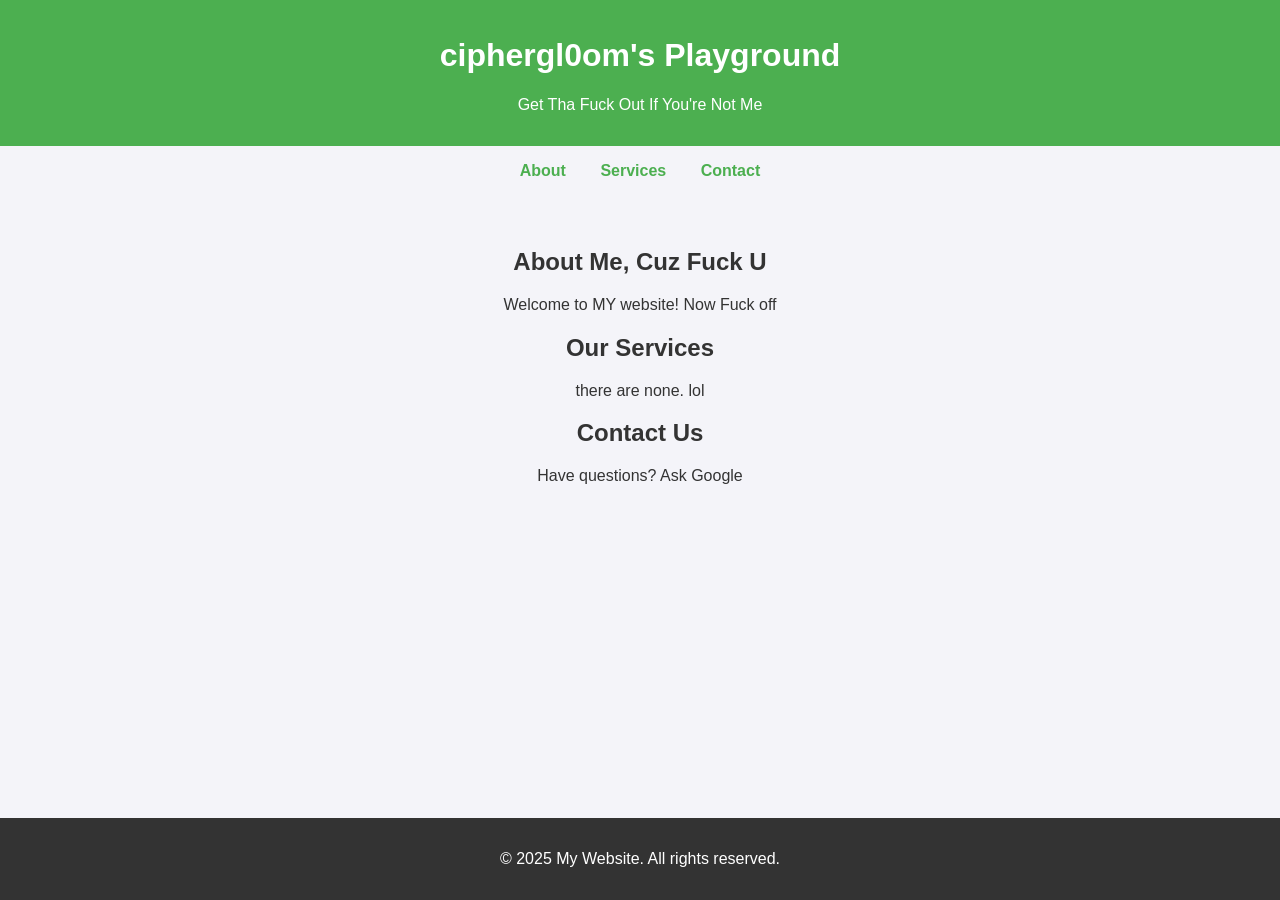
==== index.html @ 8a84b952 "Update website title and content with new messages" ====
<!DOCTYPE html>
<html lang="en">
<head>
    <meta charset="UTF-8">
    <meta name="viewport" content="width=device-width, initial-scale=1.0">
    <title>Welcome to My Website, now fuck off</title>
    <style>
        body {
            font-family: Arial, sans-serif;
            margin: 0;
            padding: 0;
            background-color: #f4f4f9;
            color: #333;
        }
        header {
            background-color: #4CAF50;
            color: white;
            padding: 1rem 0;
            text-align: center;
        }
        nav {
            text-align: center;
            margin: 1rem 0;
        }
        nav a {
            margin: 0 15px;
            text-decoration: none;
            color: #4CAF50;
            font-weight: bold;
        }
        nav a:hover {
            text-decoration: underline;
        }
        main {
            padding: 2rem;
            text-align: center;
        }
        footer {
            background-color: #333;
            color: white;
            text-align: center;
            padding: 1rem 0;
            position: fixed;
            width: 100%;
            bottom: 0;
        }
    </style>
</head>
<body>
    <header>
        <h1>ciphergl0om's Playground</h1>
        <p>Get Tha Fuck Out If You're Not Me</p>
    </header>
    <nav>
        <a href="#about">About</a>
        <a href="#services">Services</a>
        <a href="#contact">Contact</a>
    </nav>
    <main>
        <h2>About Me, Cuz Fuck U</h2>
        <p>Welcome to MY website! Now Fuck off</p>
        <h2>Our Services</h2>
        <p>there are none. lol</p>
        <h2>Contact Us</h2>
        <p>Have questions? Ask Google</p>
    </main>
    <footer>
        <p>&copy; 2025 My Website. All rights reserved.</p>
    </footer>
</body>
</html>
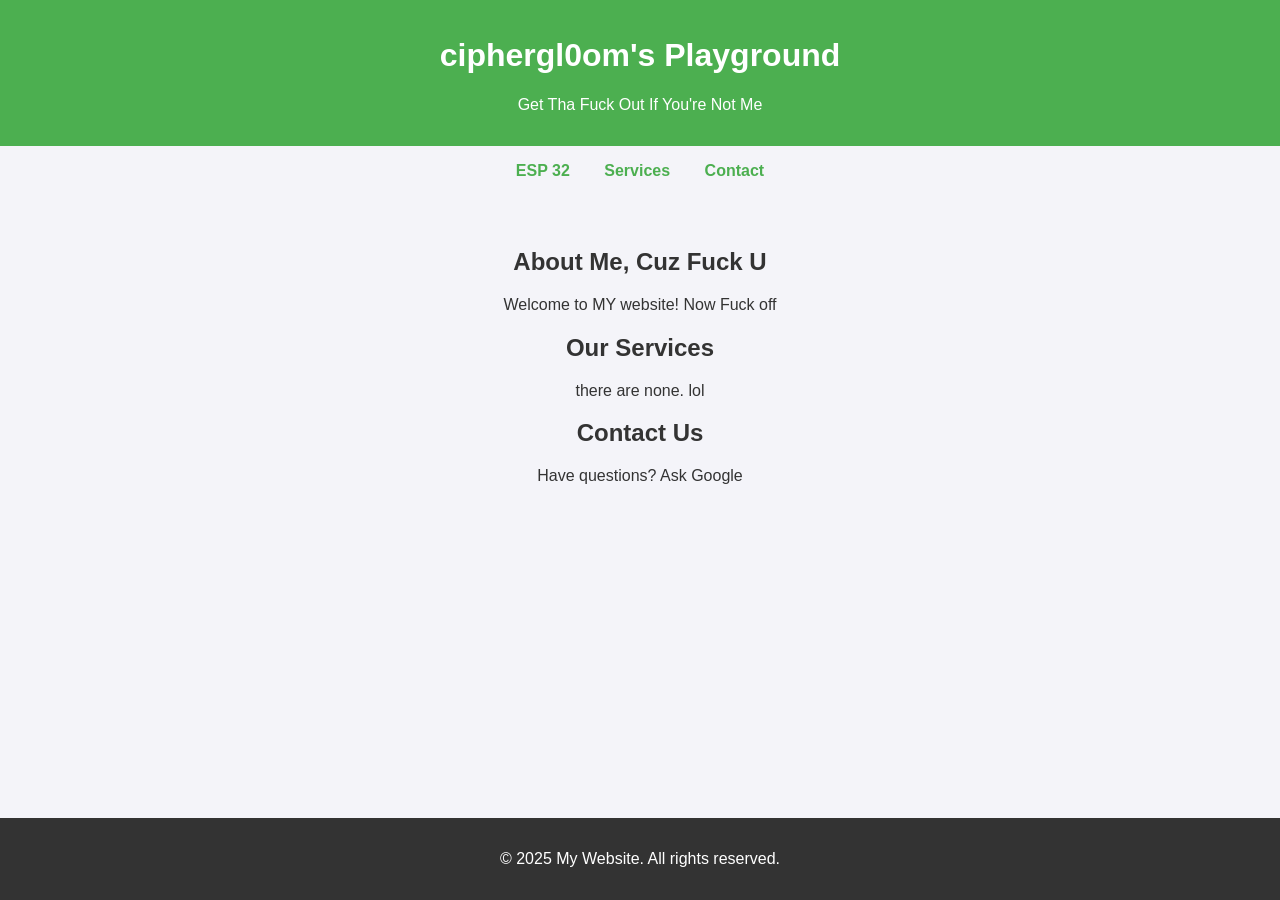
==== commit 630f6482: "Replace 'About' link with 'ESP 32' link" ====
--- a/index.html
+++ b/index.html
@@ -52,7 +52,7 @@
         <p>Get Tha Fuck Out If You're Not Me</p>
     </header>
     <nav>
-        <a href="#about">About</a>
+        <a href="ESP32.html">ESP 32</a>
         <a href="#services">Services</a>
         <a href="#contact">Contact</a>
     </nav>
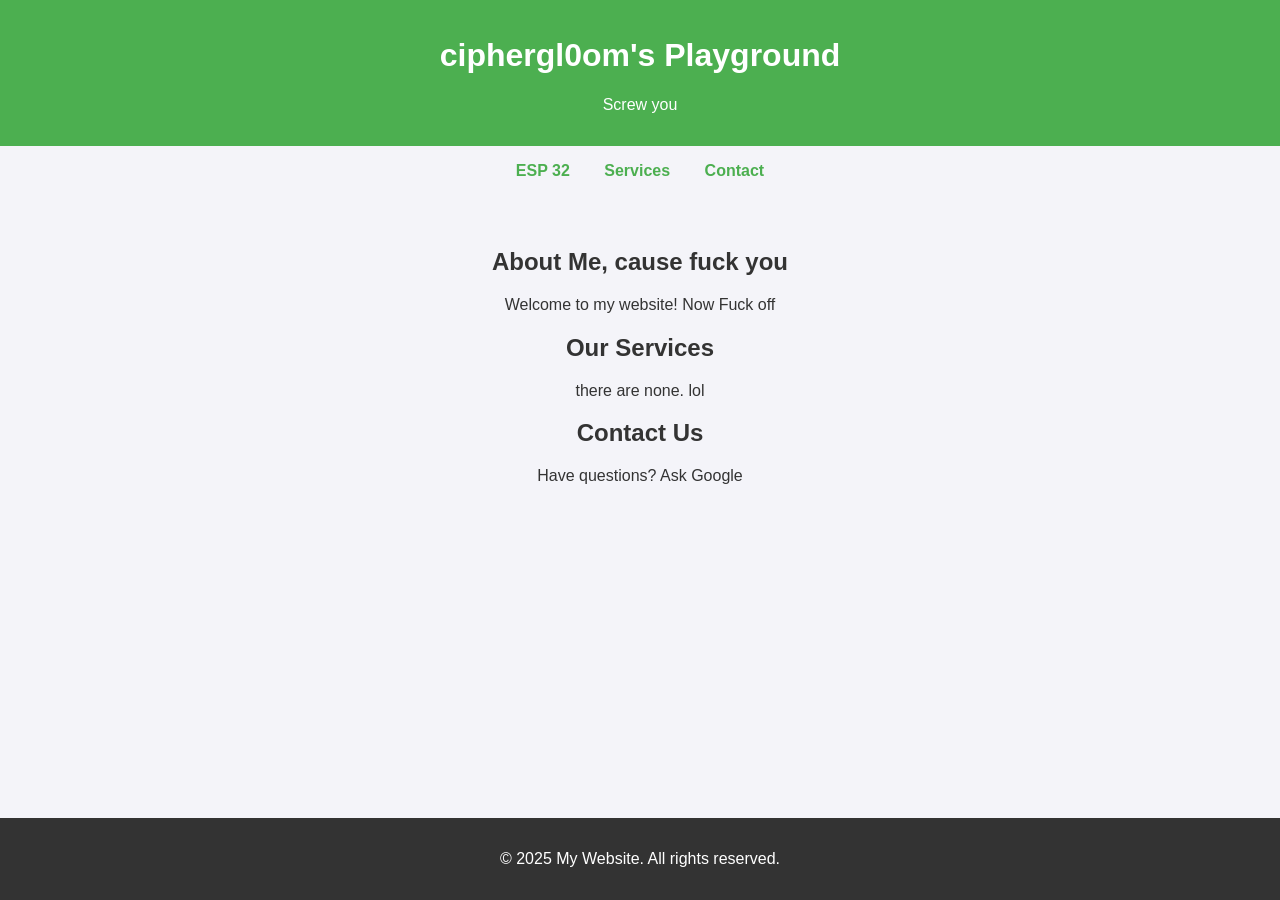
==== commit 4fb5b0eb: "Update text in index.html for tone adjustment" ====
--- a/index.html
+++ b/index.html
@@ -49,7 +49,7 @@
 <body>
     <header>
         <h1>ciphergl0om's Playground</h1>
-        <p>Get Tha Fuck Out If You're Not Me</p>
+        <p>Screw you</p>
     </header>
     <nav>
         <a href="ESP32.html">ESP 32</a>
@@ -57,8 +57,8 @@
         <a href="#contact">Contact</a>
     </nav>
     <main>
-        <h2>About Me, Cuz Fuck U</h2>
-        <p>Welcome to MY website! Now Fuck off</p>
+        <h2>About Me, cause fuck you</h2>
+        <p>Welcome to my website! Now Fuck off</p>
         <h2>Our Services</h2>
         <p>there are none. lol</p>
         <h2>Contact Us</h2>
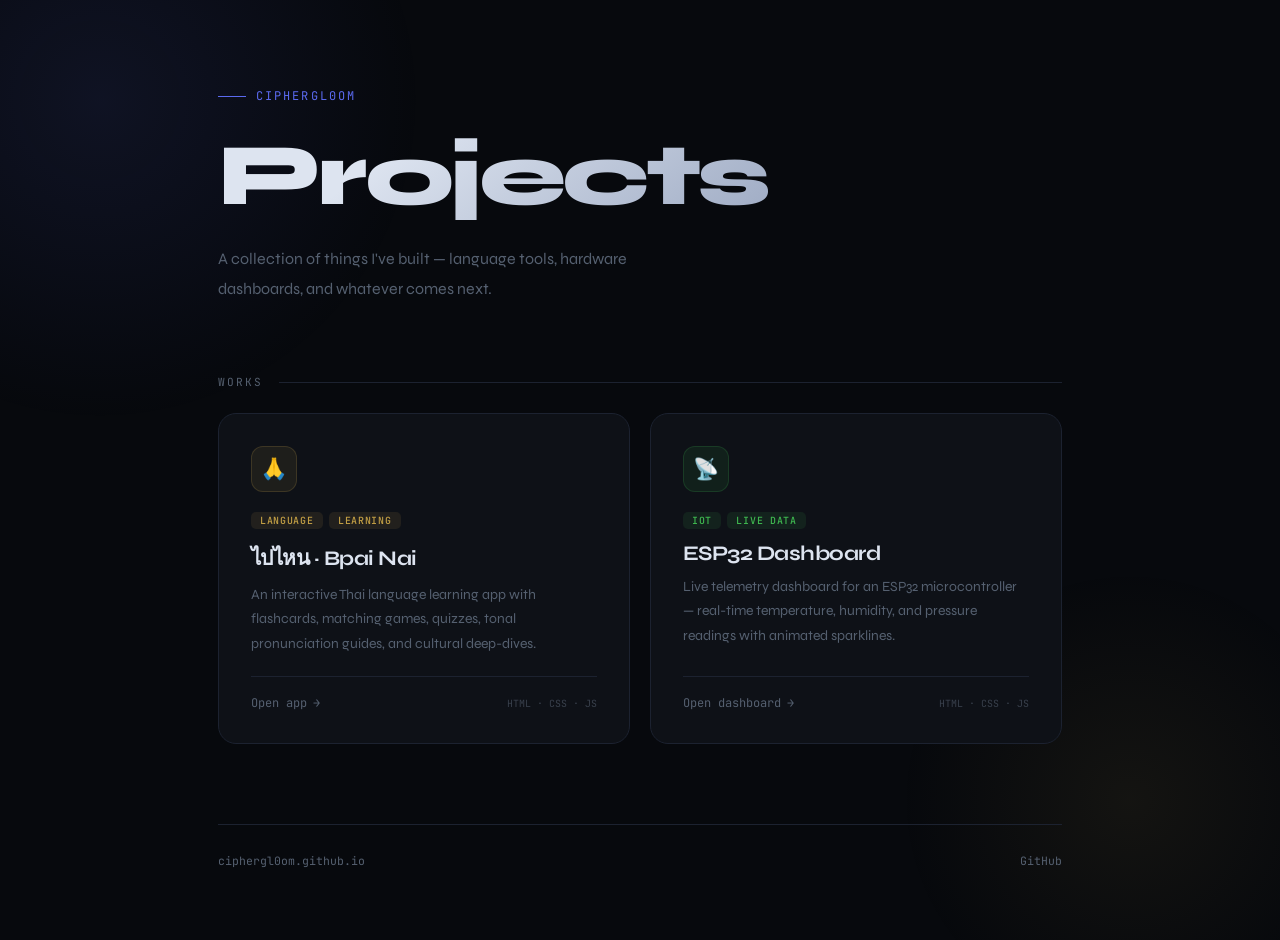
==== commit 344e1b11: "Add portfolio index page linking all projects Clean dark-themed home page with project cards for the" ====
--- a/index.html
+++ b/index.html
@@ -1,71 +1,353 @@
 <!DOCTYPE html>
 <html lang="en">
 <head>
-    <meta charset="UTF-8">
-    <meta name="viewport" content="width=device-width, initial-scale=1.0">
-    <title>Welcome to My Website, now fuck off</title>
-    <style>
-        body {
-            font-family: Arial, sans-serif;
-            margin: 0;
-            padding: 0;
-            background-color: #f4f4f9;
-            color: #333;
-        }
-        header {
-            background-color: #4CAF50;
-            color: white;
-            padding: 1rem 0;
-            text-align: center;
-        }
-        nav {
-            text-align: center;
-            margin: 1rem 0;
-        }
-        nav a {
-            margin: 0 15px;
-            text-decoration: none;
-            color: #4CAF50;
-            font-weight: bold;
-        }
-        nav a:hover {
-            text-decoration: underline;
-        }
-        main {
-            padding: 2rem;
-            text-align: center;
-        }
-        footer {
-            background-color: #333;
-            color: white;
-            text-align: center;
-            padding: 1rem 0;
-            position: fixed;
-            width: 100%;
-            bottom: 0;
-        }
-    </style>
+<meta charset="UTF-8">
+<meta name="viewport" content="width=device-width, initial-scale=1.0">
+<title>ciphergl0om — Projects</title>
+<link rel="preconnect" href="https://fonts.googleapis.com">
+<link href="https://fonts.googleapis.com/css2?family=Syne:wght@400;600;700;800&family=JetBrains+Mono:wght@400;500&display=swap" rel="stylesheet">
+<style>
+  :root {
+    --bg: #07090d;
+    --surface: #0e1117;
+    --border: #1c2230;
+    --text: #dde4f0;
+    --muted: #556070;
+    --accent: #5b6af0;
+  }
+
+  * { box-sizing: border-box; margin: 0; padding: 0; }
+
+  body {
+    background: var(--bg);
+    color: var(--text);
+    font-family: 'Syne', sans-serif;
+    min-height: 100vh;
+    overflow-x: hidden;
+  }
+
+  /* Ambient glow orbs */
+  body::before {
+    content: '';
+    position: fixed;
+    width: 700px; height: 700px;
+    border-radius: 50%;
+    background: radial-gradient(circle, rgba(91,106,240,0.10) 0%, transparent 65%);
+    top: -250px; left: -250px;
+    pointer-events: none;
+    z-index: 0;
+  }
+
+  body::after {
+    content: '';
+    position: fixed;
+    width: 500px; height: 500px;
+    border-radius: 50%;
+    background: radial-gradient(circle, rgba(201,168,76,0.07) 0%, transparent 65%);
+    bottom: -150px; right: -100px;
+    pointer-events: none;
+    z-index: 0;
+  }
+
+  .container {
+    max-width: 900px;
+    margin: 0 auto;
+    padding: 88px 28px 72px;
+    position: relative;
+    z-index: 1;
+  }
+
+  /* ── HERO ── */
+  .hero { margin-bottom: 72px; }
+
+  .hero-eyebrow {
+    font-family: 'JetBrains Mono', monospace;
+    font-size: 0.75rem;
+    color: var(--accent);
+    letter-spacing: 0.18em;
+    text-transform: uppercase;
+    margin-bottom: 1.75rem;
+    display: flex;
+    align-items: center;
+    gap: 0.6rem;
+  }
+
+  .hero-eyebrow::before {
+    content: '';
+    display: inline-block;
+    width: 28px; height: 1px;
+    background: var(--accent);
+    flex-shrink: 0;
+  }
+
+  .hero-title {
+    font-size: clamp(2.8rem, 9vw, 5.5rem);
+    font-weight: 800;
+    line-height: 1;
+    letter-spacing: -0.04em;
+    margin-bottom: 1.5rem;
+    background: linear-gradient(140deg, #dde4f0 20%, #7888a8 100%);
+    -webkit-background-clip: text;
+    -webkit-text-fill-color: transparent;
+    background-clip: text;
+  }
+
+  .hero-desc {
+    font-size: 1rem;
+    color: var(--muted);
+    line-height: 1.85;
+    max-width: 480px;
+  }
+
+  /* ── SECTION LABEL ── */
+  .section-label {
+    font-family: 'JetBrains Mono', monospace;
+    font-size: 0.7rem;
+    color: var(--muted);
+    letter-spacing: 0.18em;
+    text-transform: uppercase;
+    margin-bottom: 1.5rem;
+    display: flex;
+    align-items: center;
+    gap: 1rem;
+  }
+
+  .section-label::after {
+    content: '';
+    flex: 1;
+    height: 1px;
+    background: var(--border);
+  }
+
+  /* ── PROJECT CARDS ── */
+  .projects-grid {
+    display: grid;
+    grid-template-columns: repeat(auto-fit, minmax(340px, 1fr));
+    gap: 1.25rem;
+  }
+
+  .project-card {
+    background: var(--surface);
+    border: 1px solid var(--border);
+    border-radius: 18px;
+    padding: 2rem;
+    text-decoration: none;
+    color: inherit;
+    display: flex;
+    flex-direction: column;
+    gap: 1.25rem;
+    transition: transform 0.22s ease, box-shadow 0.22s ease, border-color 0.22s ease;
+    position: relative;
+    overflow: hidden;
+  }
+
+  .project-card::before {
+    content: '';
+    position: absolute;
+    top: 0; left: 0; right: 0;
+    height: 2px;
+    opacity: 0;
+    transition: opacity 0.3s;
+  }
+
+  .project-card:hover {
+    transform: translateY(-5px);
+    box-shadow: 0 24px 48px rgba(0,0,0,0.45);
+  }
+
+  .project-card:hover::before { opacity: 1; }
+
+  /* Thai accent */
+  .card-thai::before  { background: linear-gradient(90deg, #C9A84C, #8B1A1A); }
+  .card-thai:hover    { border-color: rgba(201,168,76,0.22); }
+
+  /* ESP32 accent */
+  .card-esp::before   { background: linear-gradient(90deg, #3fb950, #58a6ff); }
+  .card-esp:hover     { border-color: rgba(63,185,80,0.22); }
+
+  .card-icon {
+    width: 46px; height: 46px;
+    border-radius: 12px;
+    display: flex;
+    align-items: center;
+    justify-content: center;
+    font-size: 1.3rem;
+    flex-shrink: 0;
+  }
+
+  .card-thai .card-icon { background: rgba(201,168,76,0.09); border: 1px solid rgba(201,168,76,0.18); }
+  .card-esp  .card-icon { background: rgba(63,185,80,0.09);  border: 1px solid rgba(63,185,80,0.18); }
+
+  .card-body { flex: 1; }
+
+  .card-tags {
+    display: flex;
+    gap: 0.4rem;
+    flex-wrap: wrap;
+    margin-bottom: 0.75rem;
+  }
+
+  .tag {
+    font-family: 'JetBrains Mono', monospace;
+    font-size: 0.62rem;
+    font-weight: 500;
+    letter-spacing: 0.07em;
+    padding: 2px 9px;
+    border-radius: 5px;
+    text-transform: uppercase;
+  }
+
+  .card-thai .tag { background: rgba(201,168,76,0.1); color: #c4a045; }
+  .card-esp  .tag { background: rgba(63,185,80,0.1);  color: #3fb950; }
+
+  .card-title {
+    font-size: 1.3rem;
+    font-weight: 700;
+    letter-spacing: -0.025em;
+    margin-bottom: 0.55rem;
+    color: var(--text);
+  }
+
+  .card-desc {
+    font-size: 0.875rem;
+    color: var(--muted);
+    line-height: 1.75;
+  }
+
+  .card-footer {
+    display: flex;
+    align-items: center;
+    justify-content: space-between;
+    padding-top: 1.1rem;
+    border-top: 1px solid var(--border);
+  }
+
+  .card-cta {
+    font-family: 'JetBrains Mono', monospace;
+    font-size: 0.75rem;
+    color: var(--muted);
+    display: flex;
+    align-items: center;
+    gap: 0.4rem;
+    transition: color 0.2s;
+  }
+
+  .card-thai:hover .card-cta { color: #c4a045; }
+  .card-esp:hover  .card-cta { color: #3fb950; }
+
+  .card-arrow {
+    display: inline-block;
+    transition: transform 0.2s ease;
+  }
+
+  .project-card:hover .card-arrow { transform: translateX(4px); }
+
+  .card-stack {
+    font-family: 'JetBrains Mono', monospace;
+    font-size: 0.62rem;
+    color: var(--muted);
+    opacity: 0.6;
+  }
+
+  /* ── FOOTER ── */
+  footer {
+    margin-top: 80px;
+    padding-top: 1.75rem;
+    border-top: 1px solid var(--border);
+    display: flex;
+    align-items: center;
+    justify-content: space-between;
+    flex-wrap: wrap;
+    gap: 1rem;
+  }
+
+  .footer-id {
+    font-family: 'JetBrains Mono', monospace;
+    font-size: 0.72rem;
+    color: var(--muted);
+  }
+
+  .footer-links {
+    display: flex;
+    gap: 1.75rem;
+  }
+
+  .footer-links a {
+    font-family: 'JetBrains Mono', monospace;
+    font-size: 0.72rem;
+    color: var(--muted);
+    text-decoration: none;
+    transition: color 0.2s;
+  }
+
+  .footer-links a:hover { color: var(--text); }
+
+  /* ── RESPONSIVE ── */
+  @media (max-width: 560px) {
+    .projects-grid { grid-template-columns: 1fr; }
+    .container { padding: 56px 18px 48px; }
+    .hero { margin-bottom: 52px; }
+  }
+</style>
 </head>
 <body>
-    <header>
-        <h1>ciphergl0om's Playground</h1>
-        <p>Screw you</p>
-    </header>
-    <nav>
-        <a href="ESP32.html">ESP 32</a>
-        <a href="#services">Services</a>
-        <a href="#contact">Contact</a>
-    </nav>
-    <main>
-        <h2>About Me, cause fuck you</h2>
-        <p>Welcome to my website! Now Fuck off</p>
-        <h2>Our Services</h2>
-        <p>there are none. lol</p>
-        <h2>Contact Us</h2>
-        <p>Have questions? Ask Google</p>
-    </main>
-    <footer>
-        <p>&copy; 2025 My Website. All rights reserved.</p>
-    </footer>
+
+<div class="container">
+
+  <div class="hero">
+    <p class="hero-eyebrow">ciphergl0om</p>
+    <h1 class="hero-title">Projects</h1>
+    <p class="hero-desc">A collection of things I've built — language tools, hardware dashboards, and whatever comes next.</p>
+  </div>
+
+  <p class="section-label">Works</p>
+
+  <div class="projects-grid">
+
+    <!-- Thai App -->
+    <a href="thai-app.html" class="project-card card-thai">
+      <div class="card-icon">🙏</div>
+      <div class="card-body">
+        <div class="card-tags">
+          <span class="tag">Language</span>
+          <span class="tag">Learning</span>
+        </div>
+        <h2 class="card-title">ไปไหน · Bpai Nai</h2>
+        <p class="card-desc">An interactive Thai language learning app with flashcards, matching games, quizzes, tonal pronunciation guides, and cultural deep-dives.</p>
+      </div>
+      <div class="card-footer">
+        <span class="card-cta">Open app <span class="card-arrow">→</span></span>
+        <span class="card-stack">HTML · CSS · JS</span>
+      </div>
+    </a>
+
+    <!-- ESP32 -->
+    <a href="ESP32.html" class="project-card card-esp">
+      <div class="card-icon">📡</div>
+      <div class="card-body">
+        <div class="card-tags">
+          <span class="tag">IoT</span>
+          <span class="tag">Live Data</span>
+        </div>
+        <h2 class="card-title">ESP32 Dashboard</h2>
+        <p class="card-desc">Live telemetry dashboard for an ESP32 microcontroller — real-time temperature, humidity, and pressure readings with animated sparklines.</p>
+      </div>
+      <div class="card-footer">
+        <span class="card-cta">Open dashboard <span class="card-arrow">→</span></span>
+        <span class="card-stack">HTML · CSS · JS</span>
+      </div>
+    </a>
+
+  </div>
+
+  <footer>
+    <span class="footer-id">ciphergl0om.github.io</span>
+    <div class="footer-links">
+      <a href="https://github.com/ciphergl0om" target="_blank" rel="noopener">GitHub</a>
+    </div>
+  </footer>
+
+</div>
+
 </body>
 </html>
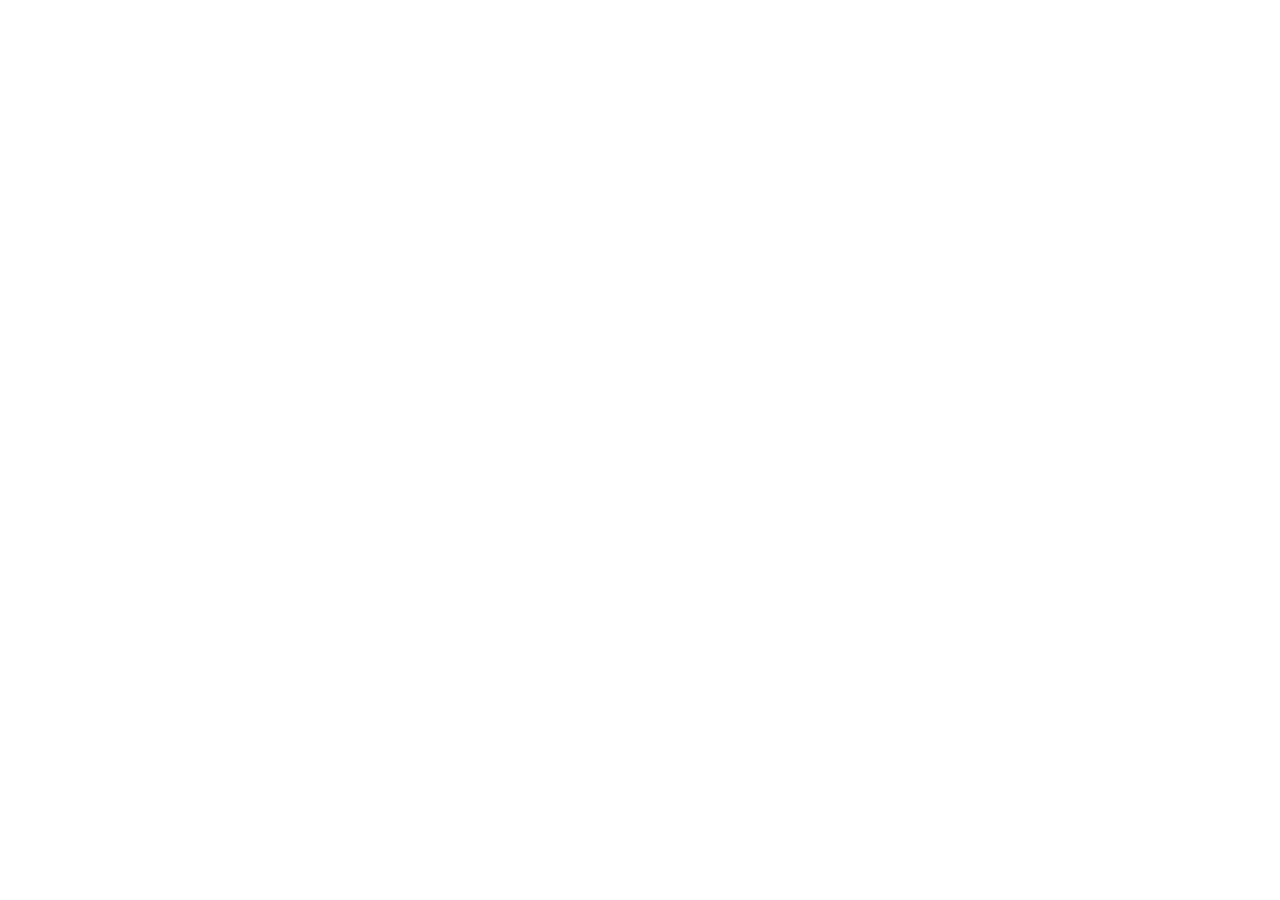
==== commit fd69a338: "Updates" ====
--- a/index.html
+++ b/index.html
@@ -1,353 +1,14 @@
-<!DOCTYPE html>
+<!doctype html>
 <html lang="en">
-<head>
-<meta charset="UTF-8">
-<meta name="viewport" content="width=device-width, initial-scale=1.0">
-<title>ciphergl0om — Projects</title>
-<link rel="preconnect" href="https://fonts.googleapis.com">
-<link href="https://fonts.googleapis.com/css2?family=Syne:wght@400;600;700;800&family=JetBrains+Mono:wght@400;500&display=swap" rel="stylesheet">
-<style>
-  :root {
-    --bg: #07090d;
-    --surface: #0e1117;
-    --border: #1c2230;
-    --text: #dde4f0;
-    --muted: #556070;
-    --accent: #5b6af0;
-  }
-
-  * { box-sizing: border-box; margin: 0; padding: 0; }
-
-  body {
-    background: var(--bg);
-    color: var(--text);
-    font-family: 'Syne', sans-serif;
-    min-height: 100vh;
-    overflow-x: hidden;
-  }
-
-  /* Ambient glow orbs */
-  body::before {
-    content: '';
-    position: fixed;
-    width: 700px; height: 700px;
-    border-radius: 50%;
-    background: radial-gradient(circle, rgba(91,106,240,0.10) 0%, transparent 65%);
-    top: -250px; left: -250px;
-    pointer-events: none;
-    z-index: 0;
-  }
-
-  body::after {
-    content: '';
-    position: fixed;
-    width: 500px; height: 500px;
-    border-radius: 50%;
-    background: radial-gradient(circle, rgba(201,168,76,0.07) 0%, transparent 65%);
-    bottom: -150px; right: -100px;
-    pointer-events: none;
-    z-index: 0;
-  }
-
-  .container {
-    max-width: 900px;
-    margin: 0 auto;
-    padding: 88px 28px 72px;
-    position: relative;
-    z-index: 1;
-  }
-
-  /* ── HERO ── */
-  .hero { margin-bottom: 72px; }
-
-  .hero-eyebrow {
-    font-family: 'JetBrains Mono', monospace;
-    font-size: 0.75rem;
-    color: var(--accent);
-    letter-spacing: 0.18em;
-    text-transform: uppercase;
-    margin-bottom: 1.75rem;
-    display: flex;
-    align-items: center;
-    gap: 0.6rem;
-  }
-
-  .hero-eyebrow::before {
-    content: '';
-    display: inline-block;
-    width: 28px; height: 1px;
-    background: var(--accent);
-    flex-shrink: 0;
-  }
-
-  .hero-title {
-    font-size: clamp(2.8rem, 9vw, 5.5rem);
-    font-weight: 800;
-    line-height: 1;
-    letter-spacing: -0.04em;
-    margin-bottom: 1.5rem;
-    background: linear-gradient(140deg, #dde4f0 20%, #7888a8 100%);
-    -webkit-background-clip: text;
-    -webkit-text-fill-color: transparent;
-    background-clip: text;
-  }
-
-  .hero-desc {
-    font-size: 1rem;
-    color: var(--muted);
-    line-height: 1.85;
-    max-width: 480px;
-  }
-
-  /* ── SECTION LABEL ── */
-  .section-label {
-    font-family: 'JetBrains Mono', monospace;
-    font-size: 0.7rem;
-    color: var(--muted);
-    letter-spacing: 0.18em;
-    text-transform: uppercase;
-    margin-bottom: 1.5rem;
-    display: flex;
-    align-items: center;
-    gap: 1rem;
-  }
-
-  .section-label::after {
-    content: '';
-    flex: 1;
-    height: 1px;
-    background: var(--border);
-  }
-
-  /* ── PROJECT CARDS ── */
-  .projects-grid {
-    display: grid;
-    grid-template-columns: repeat(auto-fit, minmax(340px, 1fr));
-    gap: 1.25rem;
-  }
-
-  .project-card {
-    background: var(--surface);
-    border: 1px solid var(--border);
-    border-radius: 18px;
-    padding: 2rem;
-    text-decoration: none;
-    color: inherit;
-    display: flex;
-    flex-direction: column;
-    gap: 1.25rem;
-    transition: transform 0.22s ease, box-shadow 0.22s ease, border-color 0.22s ease;
-    position: relative;
-    overflow: hidden;
-  }
-
-  .project-card::before {
-    content: '';
-    position: absolute;
-    top: 0; left: 0; right: 0;
-    height: 2px;
-    opacity: 0;
-    transition: opacity 0.3s;
-  }
-
-  .project-card:hover {
-    transform: translateY(-5px);
-    box-shadow: 0 24px 48px rgba(0,0,0,0.45);
-  }
-
-  .project-card:hover::before { opacity: 1; }
-
-  /* Thai accent */
-  .card-thai::before  { background: linear-gradient(90deg, #C9A84C, #8B1A1A); }
-  .card-thai:hover    { border-color: rgba(201,168,76,0.22); }
-
-  /* ESP32 accent */
-  .card-esp::before   { background: linear-gradient(90deg, #3fb950, #58a6ff); }
-  .card-esp:hover     { border-color: rgba(63,185,80,0.22); }
-
-  .card-icon {
-    width: 46px; height: 46px;
-    border-radius: 12px;
-    display: flex;
-    align-items: center;
-    justify-content: center;
-    font-size: 1.3rem;
-    flex-shrink: 0;
-  }
-
-  .card-thai .card-icon { background: rgba(201,168,76,0.09); border: 1px solid rgba(201,168,76,0.18); }
-  .card-esp  .card-icon { background: rgba(63,185,80,0.09);  border: 1px solid rgba(63,185,80,0.18); }
-
-  .card-body { flex: 1; }
-
-  .card-tags {
-    display: flex;
-    gap: 0.4rem;
-    flex-wrap: wrap;
-    margin-bottom: 0.75rem;
-  }
-
-  .tag {
-    font-family: 'JetBrains Mono', monospace;
-    font-size: 0.62rem;
-    font-weight: 500;
-    letter-spacing: 0.07em;
-    padding: 2px 9px;
-    border-radius: 5px;
-    text-transform: uppercase;
-  }
-
-  .card-thai .tag { background: rgba(201,168,76,0.1); color: #c4a045; }
-  .card-esp  .tag { background: rgba(63,185,80,0.1);  color: #3fb950; }
-
-  .card-title {
-    font-size: 1.3rem;
-    font-weight: 700;
-    letter-spacing: -0.025em;
-    margin-bottom: 0.55rem;
-    color: var(--text);
-  }
-
-  .card-desc {
-    font-size: 0.875rem;
-    color: var(--muted);
-    line-height: 1.75;
-  }
-
-  .card-footer {
-    display: flex;
-    align-items: center;
-    justify-content: space-between;
-    padding-top: 1.1rem;
-    border-top: 1px solid var(--border);
-  }
-
-  .card-cta {
-    font-family: 'JetBrains Mono', monospace;
-    font-size: 0.75rem;
-    color: var(--muted);
-    display: flex;
-    align-items: center;
-    gap: 0.4rem;
-    transition: color 0.2s;
-  }
-
-  .card-thai:hover .card-cta { color: #c4a045; }
-  .card-esp:hover  .card-cta { color: #3fb950; }
-
-  .card-arrow {
-    display: inline-block;
-    transition: transform 0.2s ease;
-  }
-
-  .project-card:hover .card-arrow { transform: translateX(4px); }
-
-  .card-stack {
-    font-family: 'JetBrains Mono', monospace;
-    font-size: 0.62rem;
-    color: var(--muted);
-    opacity: 0.6;
-  }
-
-  /* ── FOOTER ── */
-  footer {
-    margin-top: 80px;
-    padding-top: 1.75rem;
-    border-top: 1px solid var(--border);
-    display: flex;
-    align-items: center;
-    justify-content: space-between;
-    flex-wrap: wrap;
-    gap: 1rem;
-  }
-
-  .footer-id {
-    font-family: 'JetBrains Mono', monospace;
-    font-size: 0.72rem;
-    color: var(--muted);
-  }
-
-  .footer-links {
-    display: flex;
-    gap: 1.75rem;
-  }
-
-  .footer-links a {
-    font-family: 'JetBrains Mono', monospace;
-    font-size: 0.72rem;
-    color: var(--muted);
-    text-decoration: none;
-    transition: color 0.2s;
-  }
-
-  .footer-links a:hover { color: var(--text); }
-
-  /* ── RESPONSIVE ── */
-  @media (max-width: 560px) {
-    .projects-grid { grid-template-columns: 1fr; }
-    .container { padding: 56px 18px 48px; }
-    .hero { margin-bottom: 52px; }
-  }
-</style>
-</head>
-<body>
-
-<div class="container">
-
-  <div class="hero">
-    <p class="hero-eyebrow">ciphergl0om</p>
-    <h1 class="hero-title">Projects</h1>
-    <p class="hero-desc">A collection of things I've built — language tools, hardware dashboards, and whatever comes next.</p>
-  </div>
-
-  <p class="section-label">Works</p>
-
-  <div class="projects-grid">
-
-    <!-- Thai App -->
-    <a href="thai-app.html" class="project-card card-thai">
-      <div class="card-icon">🙏</div>
-      <div class="card-body">
-        <div class="card-tags">
-          <span class="tag">Language</span>
-          <span class="tag">Learning</span>
-        </div>
-        <h2 class="card-title">ไปไหน · Bpai Nai</h2>
-        <p class="card-desc">An interactive Thai language learning app with flashcards, matching games, quizzes, tonal pronunciation guides, and cultural deep-dives.</p>
-      </div>
-      <div class="card-footer">
-        <span class="card-cta">Open app <span class="card-arrow">→</span></span>
-        <span class="card-stack">HTML · CSS · JS</span>
-      </div>
-    </a>
-
-    <!-- ESP32 -->
-    <a href="ESP32.html" class="project-card card-esp">
-      <div class="card-icon">📡</div>
-      <div class="card-body">
-        <div class="card-tags">
-          <span class="tag">IoT</span>
-          <span class="tag">Live Data</span>
-        </div>
-        <h2 class="card-title">ESP32 Dashboard</h2>
-        <p class="card-desc">Live telemetry dashboard for an ESP32 microcontroller — real-time temperature, humidity, and pressure readings with animated sparklines.</p>
-      </div>
-      <div class="card-footer">
-        <span class="card-cta">Open dashboard <span class="card-arrow">→</span></span>
-        <span class="card-stack">HTML · CSS · JS</span>
-      </div>
-    </a>
-
-  </div>
-
-  <footer>
-    <span class="footer-id">ciphergl0om.github.io</span>
-    <div class="footer-links">
-      <a href="https://github.com/ciphergl0om" target="_blank" rel="noopener">GitHub</a>
-    </div>
-  </footer>
-
-</div>
-
-</body>
+  <head>
+    <meta charset="UTF-8" />
+    <link rel="icon" type="image/svg+xml" href="/bpai-nai/favicon.svg" />
+    <meta name="viewport" content="width=device-width, initial-scale=1.0" />
+    <title>bpai-nai</title>
+    <script type="module" crossorigin src="/bpai-nai/assets/index-DTvzgWTl.js"></script>
+    <link rel="stylesheet" crossorigin href="/bpai-nai/assets/index-DykytF2W.css">
+  </head>
+  <body>
+    <div id="root"></div>
+  </body>
 </html>
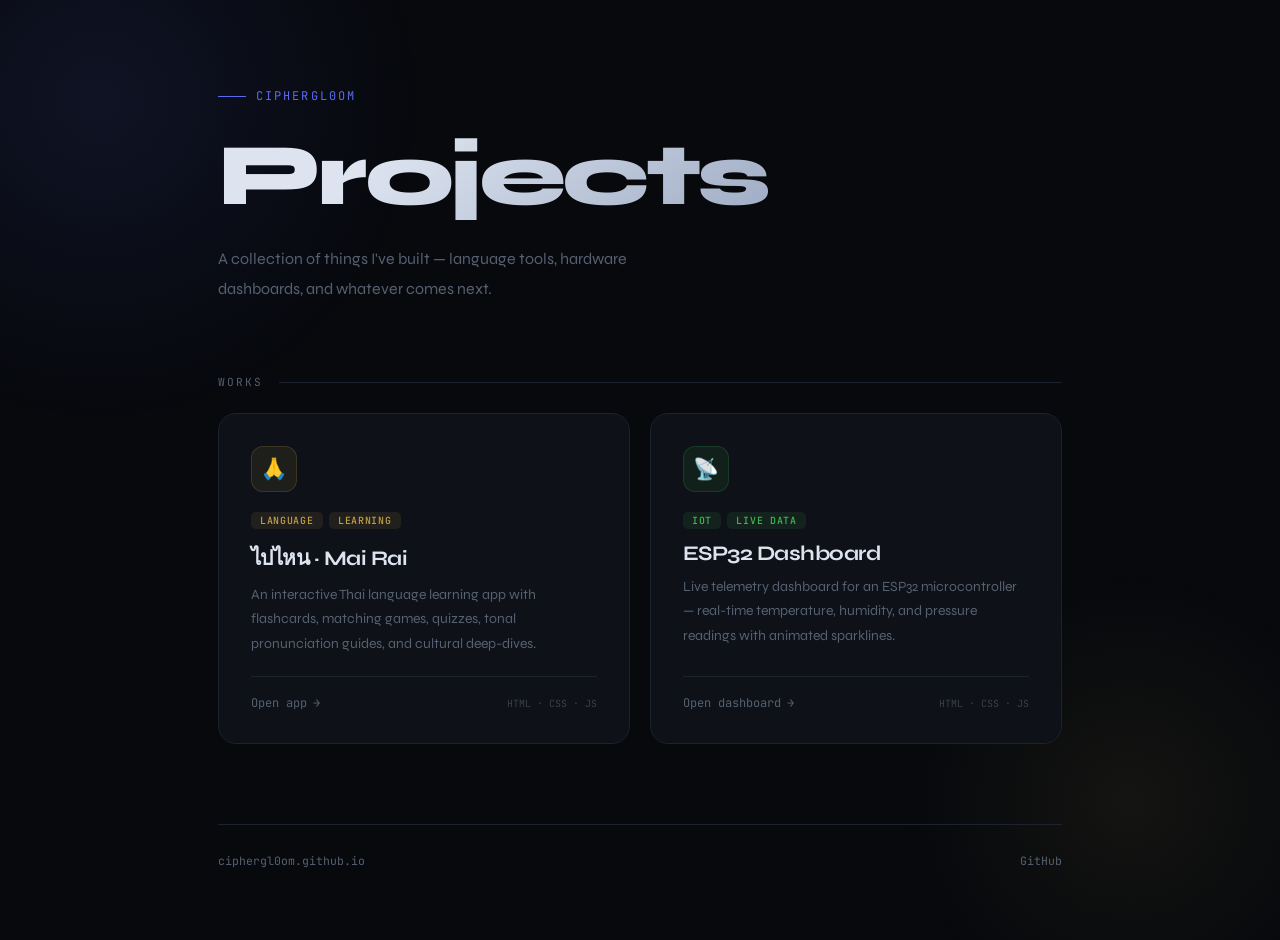
==== commit 20340407: "Update Thai App link and title in index.html" ====
--- a/index.html
+++ b/index.html
@@ -1,14 +1,353 @@
-<!doctype html>
+<!DOCTYPE html>
 <html lang="en">
-  <head>
-    <meta charset="UTF-8" />
-    <link rel="icon" type="image/svg+xml" href="/bpai-nai/favicon.svg" />
-    <meta name="viewport" content="width=device-width, initial-scale=1.0" />
-    <title>bpai-nai</title>
-    <script type="module" crossorigin src="/bpai-nai/assets/index-DTvzgWTl.js"></script>
-    <link rel="stylesheet" crossorigin href="/bpai-nai/assets/index-DykytF2W.css">
-  </head>
-  <body>
-    <div id="root"></div>
-  </body>
+<head>
+<meta charset="UTF-8">
+<meta name="viewport" content="width=device-width, initial-scale=1.0">
+<title>ciphergl0om — Projects</title>
+<link rel="preconnect" href="https://fonts.googleapis.com">
+<link href="https://fonts.googleapis.com/css2?family=Syne:wght@400;600;700;800&family=JetBrains+Mono:wght@400;500&display=swap" rel="stylesheet">
+<style>
+  :root {
+    --bg: #07090d;
+    --surface: #0e1117;
+    --border: #1c2230;
+    --text: #dde4f0;
+    --muted: #556070;
+    --accent: #5b6af0;
+  }
+
+  * { box-sizing: border-box; margin: 0; padding: 0; }
+
+  body {
+    background: var(--bg);
+    color: var(--text);
+    font-family: 'Syne', sans-serif;
+    min-height: 100vh;
+    overflow-x: hidden;
+  }
+
+  /* Ambient glow orbs */
+  body::before {
+    content: '';
+    position: fixed;
+    width: 700px; height: 700px;
+    border-radius: 50%;
+    background: radial-gradient(circle, rgba(91,106,240,0.10) 0%, transparent 65%);
+    top: -250px; left: -250px;
+    pointer-events: none;
+    z-index: 0;
+  }
+
+  body::after {
+    content: '';
+    position: fixed;
+    width: 500px; height: 500px;
+    border-radius: 50%;
+    background: radial-gradient(circle, rgba(201,168,76,0.07) 0%, transparent 65%);
+    bottom: -150px; right: -100px;
+    pointer-events: none;
+    z-index: 0;
+  }
+
+  .container {
+    max-width: 900px;
+    margin: 0 auto;
+    padding: 88px 28px 72px;
+    position: relative;
+    z-index: 1;
+  }
+
+  /* ── HERO ── */
+  .hero { margin-bottom: 72px; }
+
+  .hero-eyebrow {
+    font-family: 'JetBrains Mono', monospace;
+    font-size: 0.75rem;
+    color: var(--accent);
+    letter-spacing: 0.18em;
+    text-transform: uppercase;
+    margin-bottom: 1.75rem;
+    display: flex;
+    align-items: center;
+    gap: 0.6rem;
+  }
+
+  .hero-eyebrow::before {
+    content: '';
+    display: inline-block;
+    width: 28px; height: 1px;
+    background: var(--accent);
+    flex-shrink: 0;
+  }
+
+  .hero-title {
+    font-size: clamp(2.8rem, 9vw, 5.5rem);
+    font-weight: 800;
+    line-height: 1;
+    letter-spacing: -0.04em;
+    margin-bottom: 1.5rem;
+    background: linear-gradient(140deg, #dde4f0 20%, #7888a8 100%);
+    -webkit-background-clip: text;
+    -webkit-text-fill-color: transparent;
+    background-clip: text;
+  }
+
+  .hero-desc {
+    font-size: 1rem;
+    color: var(--muted);
+    line-height: 1.85;
+    max-width: 480px;
+  }
+
+  /* ── SECTION LABEL ── */
+  .section-label {
+    font-family: 'JetBrains Mono', monospace;
+    font-size: 0.7rem;
+    color: var(--muted);
+    letter-spacing: 0.18em;
+    text-transform: uppercase;
+    margin-bottom: 1.5rem;
+    display: flex;
+    align-items: center;
+    gap: 1rem;
+  }
+
+  .section-label::after {
+    content: '';
+    flex: 1;
+    height: 1px;
+    background: var(--border);
+  }
+
+  /* ── PROJECT CARDS ── */
+  .projects-grid {
+    display: grid;
+    grid-template-columns: repeat(auto-fit, minmax(340px, 1fr));
+    gap: 1.25rem;
+  }
+
+  .project-card {
+    background: var(--surface);
+    border: 1px solid var(--border);
+    border-radius: 18px;
+    padding: 2rem;
+    text-decoration: none;
+    color: inherit;
+    display: flex;
+    flex-direction: column;
+    gap: 1.25rem;
+    transition: transform 0.22s ease, box-shadow 0.22s ease, border-color 0.22s ease;
+    position: relative;
+    overflow: hidden;
+  }
+
+  .project-card::before {
+    content: '';
+    position: absolute;
+    top: 0; left: 0; right: 0;
+    height: 2px;
+    opacity: 0;
+    transition: opacity 0.3s;
+  }
+
+  .project-card:hover {
+    transform: translateY(-5px);
+    box-shadow: 0 24px 48px rgba(0,0,0,0.45);
+  }
+
+  .project-card:hover::before { opacity: 1; }
+
+  /* Thai accent */
+  .card-thai::before  { background: linear-gradient(90deg, #C9A84C, #8B1A1A); }
+  .card-thai:hover    { border-color: rgba(201,168,76,0.22); }
+
+  /* ESP32 accent */
+  .card-esp::before   { background: linear-gradient(90deg, #3fb950, #58a6ff); }
+  .card-esp:hover     { border-color: rgba(63,185,80,0.22); }
+
+  .card-icon {
+    width: 46px; height: 46px;
+    border-radius: 12px;
+    display: flex;
+    align-items: center;
+    justify-content: center;
+    font-size: 1.3rem;
+    flex-shrink: 0;
+  }
+
+  .card-thai .card-icon { background: rgba(201,168,76,0.09); border: 1px solid rgba(201,168,76,0.18); }
+  .card-esp  .card-icon { background: rgba(63,185,80,0.09);  border: 1px solid rgba(63,185,80,0.18); }
+
+  .card-body { flex: 1; }
+
+  .card-tags {
+    display: flex;
+    gap: 0.4rem;
+    flex-wrap: wrap;
+    margin-bottom: 0.75rem;
+  }
+
+  .tag {
+    font-family: 'JetBrains Mono', monospace;
+    font-size: 0.62rem;
+    font-weight: 500;
+    letter-spacing: 0.07em;
+    padding: 2px 9px;
+    border-radius: 5px;
+    text-transform: uppercase;
+  }
+
+  .card-thai .tag { background: rgba(201,168,76,0.1); color: #c4a045; }
+  .card-esp  .tag { background: rgba(63,185,80,0.1);  color: #3fb950; }
+
+  .card-title {
+    font-size: 1.3rem;
+    font-weight: 700;
+    letter-spacing: -0.025em;
+    margin-bottom: 0.55rem;
+    color: var(--text);
+  }
+
+  .card-desc {
+    font-size: 0.875rem;
+    color: var(--muted);
+    line-height: 1.75;
+  }
+
+  .card-footer {
+    display: flex;
+    align-items: center;
+    justify-content: space-between;
+    padding-top: 1.1rem;
+    border-top: 1px solid var(--border);
+  }
+
+  .card-cta {
+    font-family: 'JetBrains Mono', monospace;
+    font-size: 0.75rem;
+    color: var(--muted);
+    display: flex;
+    align-items: center;
+    gap: 0.4rem;
+    transition: color 0.2s;
+  }
+
+  .card-thai:hover .card-cta { color: #c4a045; }
+  .card-esp:hover  .card-cta { color: #3fb950; }
+
+  .card-arrow {
+    display: inline-block;
+    transition: transform 0.2s ease;
+  }
+
+  .project-card:hover .card-arrow { transform: translateX(4px); }
+
+  .card-stack {
+    font-family: 'JetBrains Mono', monospace;
+    font-size: 0.62rem;
+    color: var(--muted);
+    opacity: 0.6;
+  }
+
+  /* ── FOOTER ── */
+  footer {
+    margin-top: 80px;
+    padding-top: 1.75rem;
+    border-top: 1px solid var(--border);
+    display: flex;
+    align-items: center;
+    justify-content: space-between;
+    flex-wrap: wrap;
+    gap: 1rem;
+  }
+
+  .footer-id {
+    font-family: 'JetBrains Mono', monospace;
+    font-size: 0.72rem;
+    color: var(--muted);
+  }
+
+  .footer-links {
+    display: flex;
+    gap: 1.75rem;
+  }
+
+  .footer-links a {
+    font-family: 'JetBrains Mono', monospace;
+    font-size: 0.72rem;
+    color: var(--muted);
+    text-decoration: none;
+    transition: color 0.2s;
+  }
+
+  .footer-links a:hover { color: var(--text); }
+
+  /* ── RESPONSIVE ── */
+  @media (max-width: 560px) {
+    .projects-grid { grid-template-columns: 1fr; }
+    .container { padding: 56px 18px 48px; }
+    .hero { margin-bottom: 52px; }
+  }
+</style>
+</head>
+<body>
+
+<div class="container">
+
+  <div class="hero">
+    <p class="hero-eyebrow">ciphergl0om</p>
+    <h1 class="hero-title">Projects</h1>
+    <p class="hero-desc">A collection of things I've built — language tools, hardware dashboards, and whatever comes next.</p>
+  </div>
+
+  <p class="section-label">Works</p>
+
+  <div class="projects-grid">
+
+    <!-- Thai App -->
+    <a href="MaiRai" class="project-card card-thai">
+      <div class="card-icon">🙏</div>
+      <div class="card-body">
+        <div class="card-tags">
+          <span class="tag">Language</span>
+          <span class="tag">Learning</span>
+        </div>
+        <h2 class="card-title">ไปไหน · Mai Rai</h2>
+        <p class="card-desc">An interactive Thai language learning app with flashcards, matching games, quizzes, tonal pronunciation guides, and cultural deep-dives.</p>
+      </div>
+      <div class="card-footer">
+        <span class="card-cta">Open app <span class="card-arrow">→</span></span>
+        <span class="card-stack">HTML · CSS · JS</span>
+      </div>
+    </a>
+
+    <!-- ESP32 -->
+    <a href="ESP32.html" class="project-card card-esp">
+      <div class="card-icon">📡</div>
+      <div class="card-body">
+        <div class="card-tags">
+          <span class="tag">IoT</span>
+          <span class="tag">Live Data</span>
+        </div>
+        <h2 class="card-title">ESP32 Dashboard</h2>
+        <p class="card-desc">Live telemetry dashboard for an ESP32 microcontroller — real-time temperature, humidity, and pressure readings with animated sparklines.</p>
+      </div>
+      <div class="card-footer">
+        <span class="card-cta">Open dashboard <span class="card-arrow">→</span></span>
+        <span class="card-stack">HTML · CSS · JS</span>
+      </div>
+    </a>
+
+  </div>
+
+  <footer>
+    <span class="footer-id">ciphergl0om.github.io</span>
+    <div class="footer-links">
+      <a href="https://github.com/ciphergl0om" target="_blank" rel="noopener">GitHub</a>
+    </div>
+  </footer>
+
+</div>
+
+</body>
 </html>
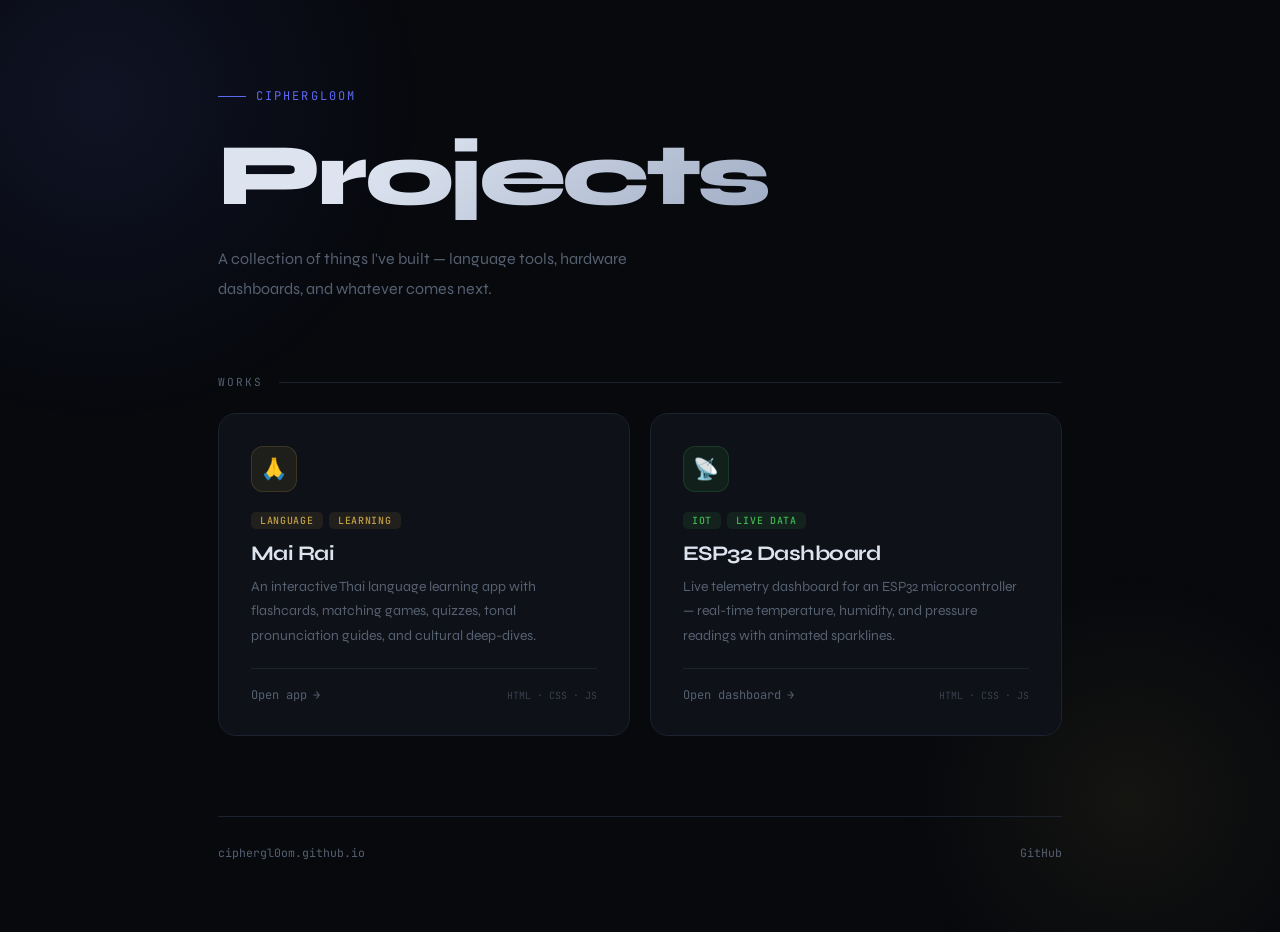
==== commit 39156f9b: "Update index.html" ====
--- a/index.html
+++ b/index.html
@@ -312,7 +312,7 @@
           <span class="tag">Language</span>
           <span class="tag">Learning</span>
         </div>
-        <h2 class="card-title">ไปไหน · Mai Rai</h2>
+        <h2 class="card-title">Mai Rai</h2>
         <p class="card-desc">An interactive Thai language learning app with flashcards, matching games, quizzes, tonal pronunciation guides, and cultural deep-dives.</p>
       </div>
       <div class="card-footer">
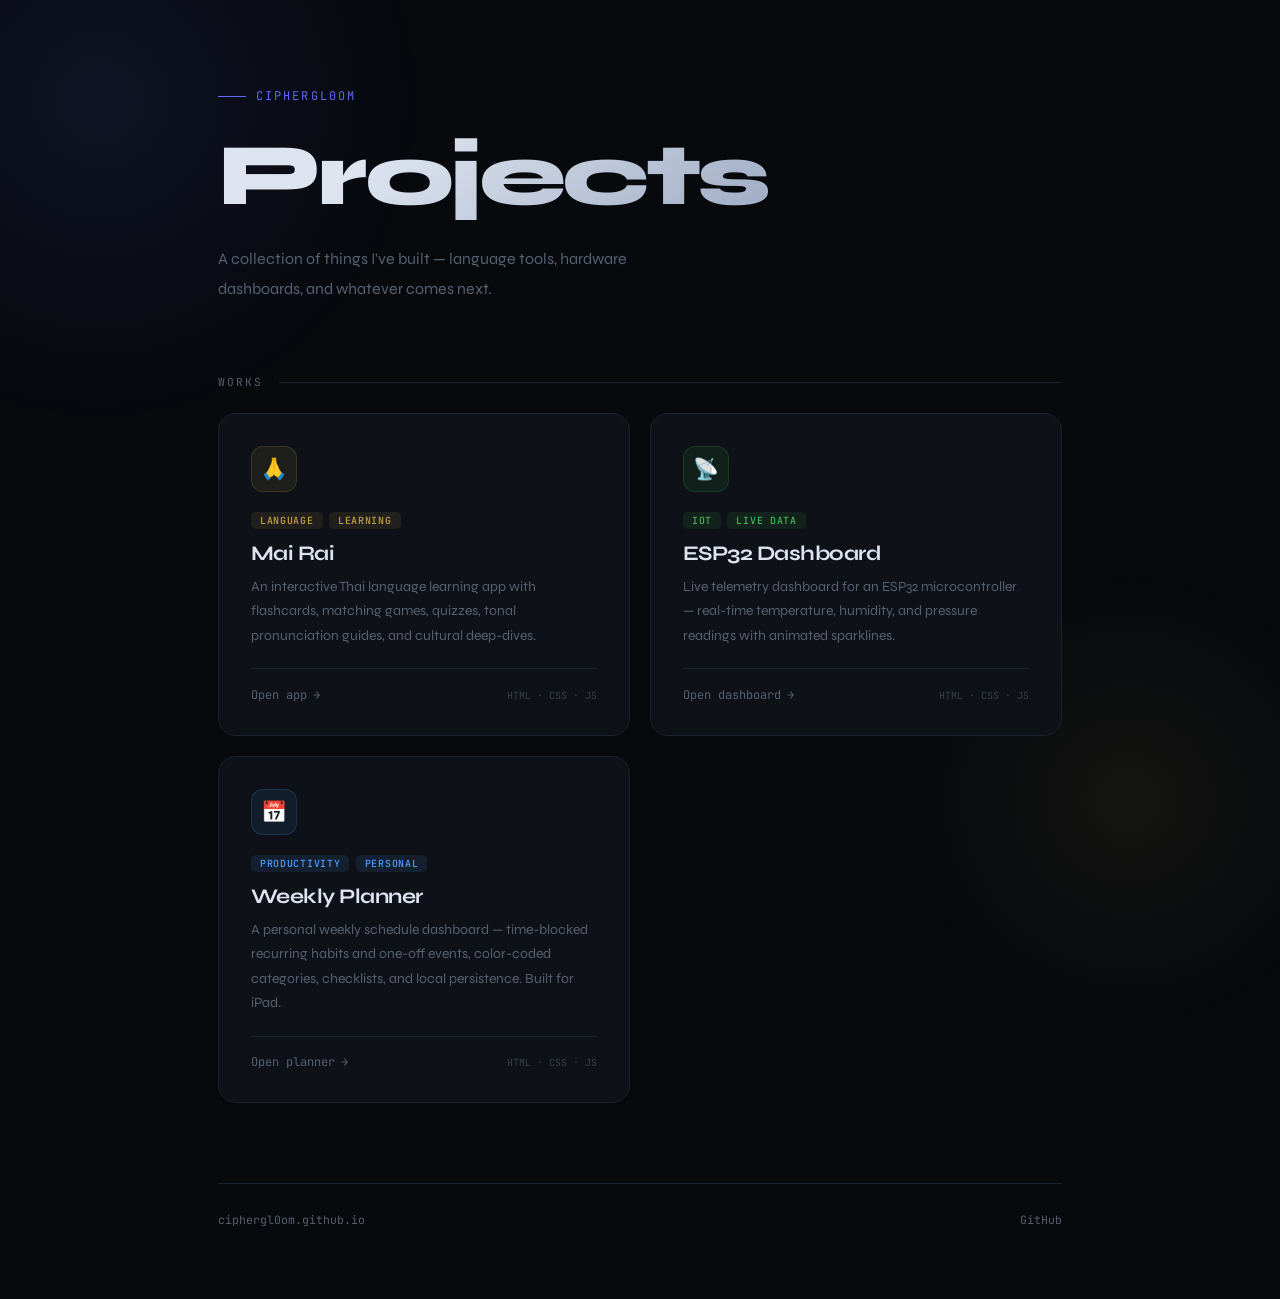
==== commit c8dc7db8: "Refactor index.html and add Weekly Planner card Removed comments for sections and added a new projec" ====
--- a/index.html
+++ b/index.html
@@ -26,7 +26,6 @@
     overflow-x: hidden;
   }
 
-  /* Ambient glow orbs */
   body::before {
     content: '';
     position: fixed;
@@ -57,7 +56,6 @@
     z-index: 1;
   }
 
-  /* ── HERO ── */
   .hero { margin-bottom: 72px; }
 
   .hero-eyebrow {
@@ -99,7 +97,6 @@
     max-width: 480px;
   }
 
-  /* ── SECTION LABEL ── */
   .section-label {
     font-family: 'JetBrains Mono', monospace;
     font-size: 0.7rem;
@@ -119,7 +116,6 @@
     background: var(--border);
   }
 
-  /* ── PROJECT CARDS ── */
   .projects-grid {
     display: grid;
     grid-template-columns: repeat(auto-fit, minmax(340px, 1fr));
@@ -165,6 +161,10 @@
   .card-esp::before   { background: linear-gradient(90deg, #3fb950, #58a6ff); }
   .card-esp:hover     { border-color: rgba(63,185,80,0.22); }
 
+  /* Planner accent */
+  .card-planner::before { background: linear-gradient(90deg, #4a9eff, #cc5de8); }
+  .card-planner:hover   { border-color: rgba(74,158,255,0.22); }
+
   .card-icon {
     width: 46px; height: 46px;
     border-radius: 12px;
@@ -175,8 +175,9 @@
     flex-shrink: 0;
   }
 
-  .card-thai .card-icon { background: rgba(201,168,76,0.09); border: 1px solid rgba(201,168,76,0.18); }
-  .card-esp  .card-icon { background: rgba(63,185,80,0.09);  border: 1px solid rgba(63,185,80,0.18); }
+  .card-thai .card-icon     { background: rgba(201,168,76,0.09); border: 1px solid rgba(201,168,76,0.18); }
+  .card-esp  .card-icon     { background: rgba(63,185,80,0.09);  border: 1px solid rgba(63,185,80,0.18); }
+  .card-planner .card-icon  { background: rgba(74,158,255,0.09); border: 1px solid rgba(74,158,255,0.18); }
 
   .card-body { flex: 1; }
 
@@ -197,8 +198,9 @@
     text-transform: uppercase;
   }
 
-  .card-thai .tag { background: rgba(201,168,76,0.1); color: #c4a045; }
-  .card-esp  .tag { background: rgba(63,185,80,0.1);  color: #3fb950; }
+  .card-thai .tag     { background: rgba(201,168,76,0.1); color: #c4a045; }
+  .card-esp  .tag     { background: rgba(63,185,80,0.1);  color: #3fb950; }
+  .card-planner .tag  { background: rgba(74,158,255,0.1); color: #4a9eff; }
 
   .card-title {
     font-size: 1.3rem;
@@ -232,8 +234,9 @@
     transition: color 0.2s;
   }
 
-  .card-thai:hover .card-cta { color: #c4a045; }
-  .card-esp:hover  .card-cta { color: #3fb950; }
+  .card-thai:hover    .card-cta { color: #c4a045; }
+  .card-esp:hover     .card-cta { color: #3fb950; }
+  .card-planner:hover .card-cta { color: #4a9eff; }
 
   .card-arrow {
     display: inline-block;
@@ -249,7 +252,6 @@
     opacity: 0.6;
   }
 
-  /* ── FOOTER ── */
   footer {
     margin-top: 80px;
     padding-top: 1.75rem;
@@ -282,7 +284,6 @@
 
   .footer-links a:hover { color: var(--text); }
 
-  /* ── RESPONSIVE ── */
   @media (max-width: 560px) {
     .projects-grid { grid-template-columns: 1fr; }
     .container { padding: 56px 18px 48px; }
@@ -338,6 +339,23 @@
       </div>
     </a>
 
+    <!-- Weekly Planner -->
+    <a href="weekly-planner.html" class="project-card card-planner">
+      <div class="card-icon">📅</div>
+      <div class="card-body">
+        <div class="card-tags">
+          <span class="tag">Productivity</span>
+          <span class="tag">Personal</span>
+        </div>
+        <h2 class="card-title">Weekly Planner</h2>
+        <p class="card-desc">A personal weekly schedule dashboard — time-blocked recurring habits and one-off events, color-coded categories, checklists, and local persistence. Built for iPad.</p>
+      </div>
+      <div class="card-footer">
+        <span class="card-cta">Open planner <span class="card-arrow">→</span></span>
+        <span class="card-stack">HTML · CSS · JS</span>
+      </div>
+    </a>
+
   </div>
 
   <footer>
